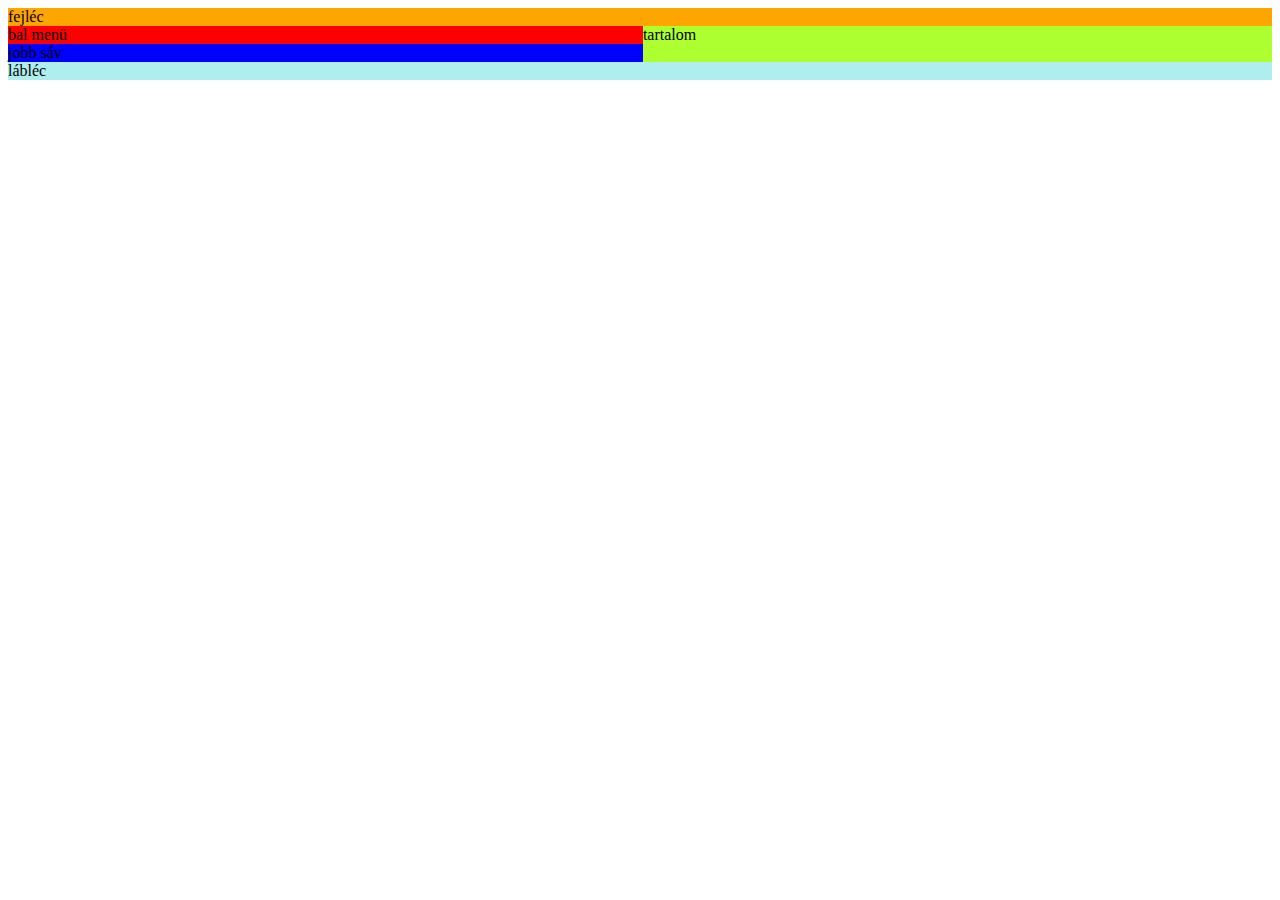
==== Progi 2022/index.html @ 855f248c "index" ====
<!doctype html>
<html>
<head>
    <link rel="stylesheet" href="index.css">
    <meta name="viewport" content="width-device-width,initial-scale=1.0">





    </head>
        <body>
            <div id="grid-container">
            <header>fejléc</header>
            <nav>bal menü</nav>
            <section class="jobbsav">jobb sáv</section>
            <section class="tartalom">tartalom</section>
            <footer>lábléc</footer> 
    

            </div>
        </body>
    </html>
---- Progi 2022/index.css ----
header
{
background-color: orange;
}

nav{background-color: red;}

.jobbsav
{
background-color: blue;
}

.tartalom
{
background-color: greenyellow;
}

footer
{
background-color: pink;
}



#grid-container
{
display: grid;
grid-template-columns: auto;
}
/*mobil*/



/*tablet*/
@media only screen and (min-width:600px)
{
footer{background-color:yellow;}
}


#grid-container
{
grid-template-columns: 25% 75%;
}

header{grid-column: 1 / 3;}
nav{grid-column: 1;}
.jobbsav{grid-column: 1;}
.tartalom{grid-column: 2; grid-row: 2 / 4;}
footer{grid-column: 1 / 3;}





/*pc*/
@media only screen and (min-width:1100px)
{
    footer{background-color:paleturquoise;}
}
#grid-container
{
display: grid;
grid-template-columns: auto;
}
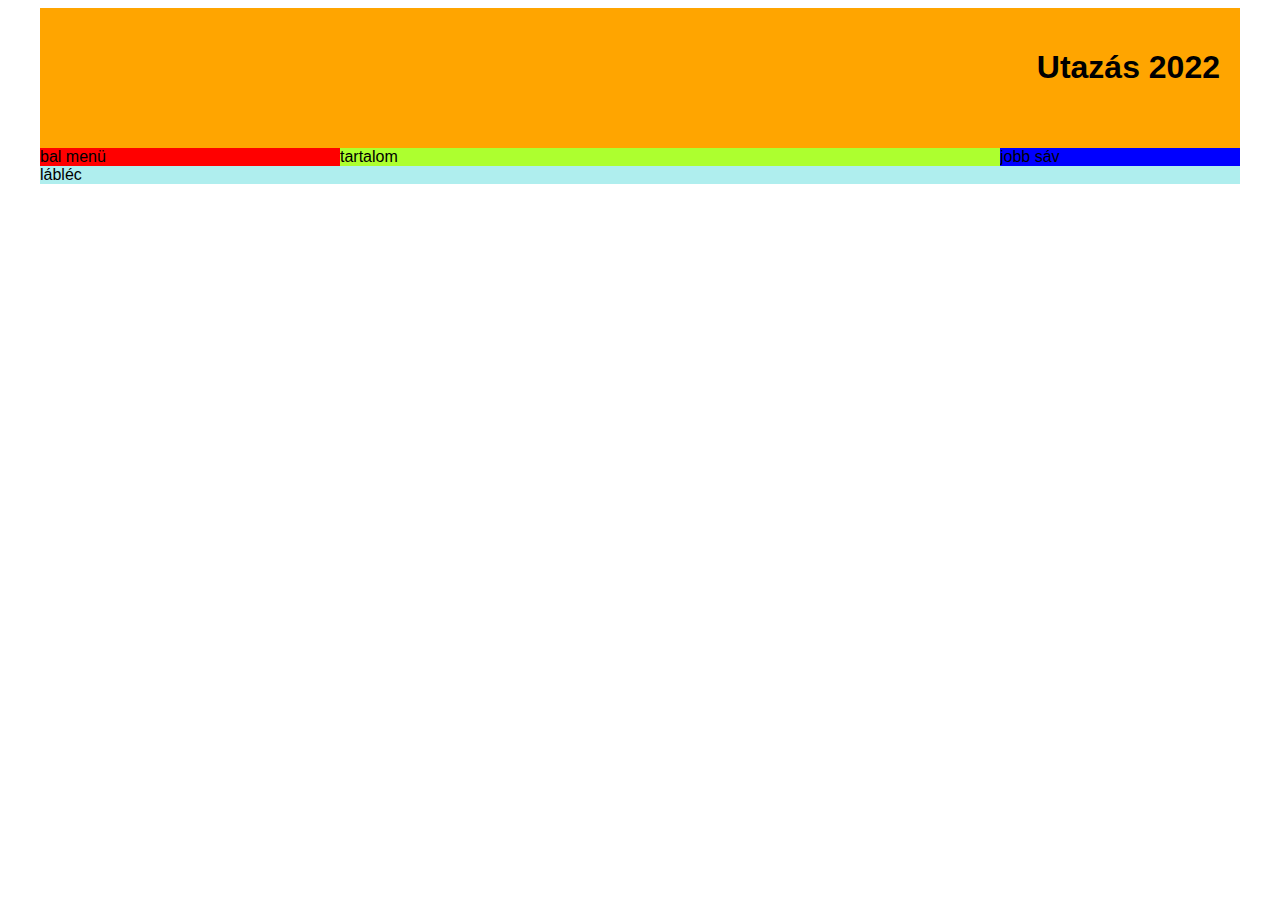
==== commit 457821e4: "kész" ====
--- a/Progi 2022/index.html
+++ b/Progi 2022/index.html
@@ -11,7 +11,7 @@
     </head>
         <body>
             <div id="grid-container">
-            <header>fejléc</header>
+            <header><h1>Utazás 2022</h1></header>
             <nav>bal menü</nav>
             <section class="jobbsav">jobb sáv</section>
             <section class="tartalom">tartalom</section>
--- a/Progi 2022/index.css
+++ b/Progi 2022/index.css
@@ -1,4 +1,19 @@
-header
+ *
+ {
+ font-family: Verdana, Geneva, Tahoma, sans-serif;    
+
+ }
+ 
+ header
+ {
+height: 100px;
+padding: 20px;
+text-align: right;
+ }
+ 
+ 
+ 
+ header
 {
 background-color: orange;
 }
@@ -53,15 +68,23 @@
 
 
 
-/*pc*/
-@media only screen and (min-width:1100px)
+/* monitor */
+@media only screen and (min-width:1200px)
 {
     footer{background-color:paleturquoise;}
 }
+
 #grid-container
 {
-display: grid;
-grid-template-columns: auto;
+grid-template-columns: 25% 55% 20%;
+width:1200px;
+margin:auto;
 }
 
+header{grid-column: 1 / 4;}
+nav{grid-column: 1;}
+.jobbsav{grid-column: 3;}
+.tartalom{grid-column: 2; }
+footer{grid-column: 1 / 4;}
 
+
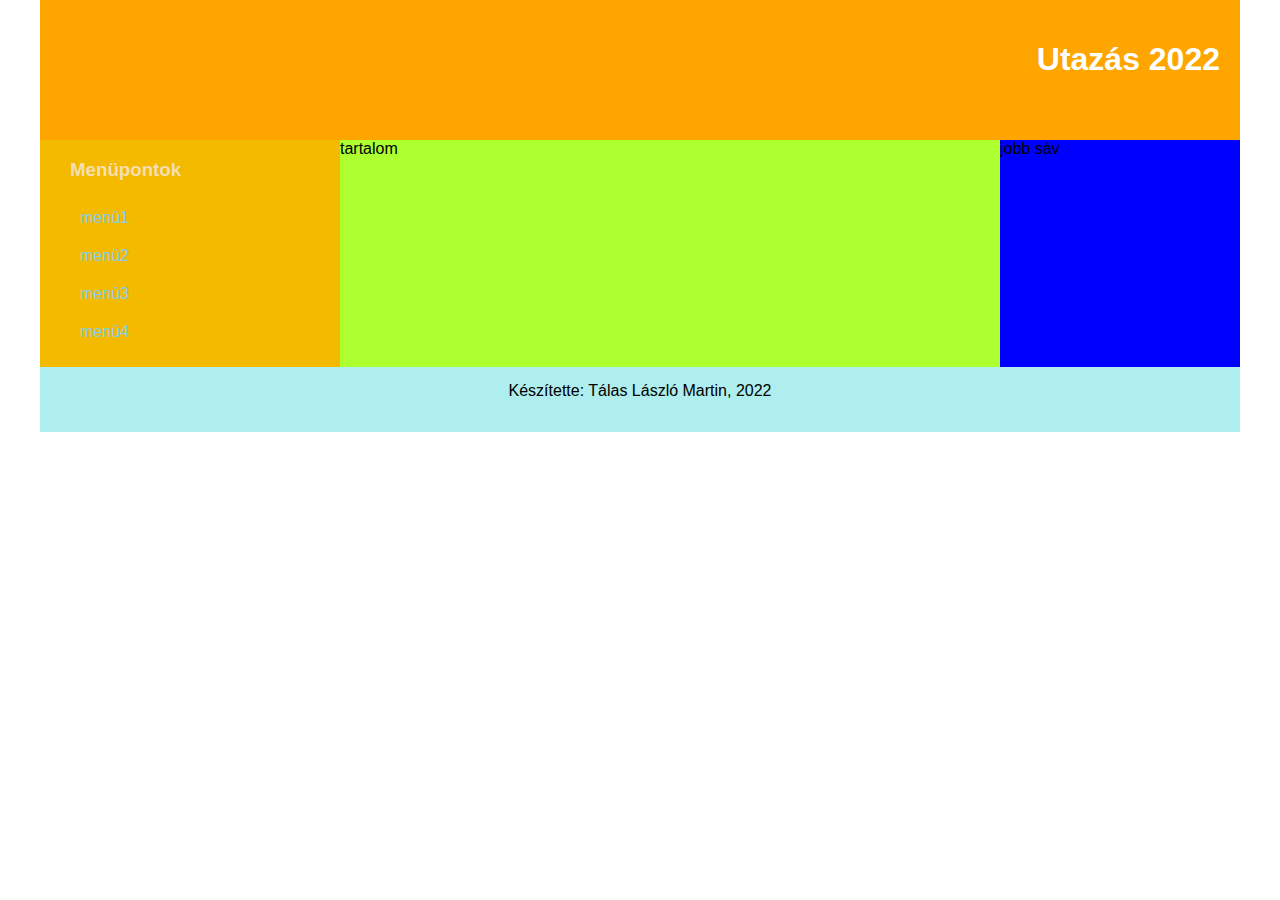
==== commit 29f4fdbc: "Kész LAYOUT" ====
--- a/Progi 2022/index.html
+++ b/Progi 2022/index.html
@@ -12,10 +12,20 @@
         <body>
             <div id="grid-container">
             <header><h1>Utazás 2022</h1></header>
-            <nav>bal menü</nav>
+            <nav>
+                <h3>Menüpontok</h3>
+                <ul>
+                    <a href="#"><li>menü1</li></a>
+                    <a href="#"><li>menü2</li></a>
+                    <a href="#"><li>menü3</li></a>
+                    <a href="#"><li>menü4</li></a>
+
+                </ul>
+
+            </nav>
             <section class="jobbsav">jobb sáv</section>
             <section class="tartalom">tartalom</section>
-            <footer>lábléc</footer> 
+            <footer>Készítette: Tálas László Martin, 2022</footer> 
     
 
             </div>
--- a/Progi 2022/index.css
+++ b/Progi 2022/index.css
@@ -9,7 +9,56 @@
 height: 100px;
 padding: 20px;
 text-align: right;
+background-image: url("images/erdely.jpg");
+background-position: center;
+color: white;
  }
+
+ body
+ {
+margin:0px
+ }
+
+ nav
+ {
+color: wheat;
+padding-left: 30px;
+ }
+
+ nav a
+ {
+color: skyblue;
+text-decoration: none;
+ }
+
+ nav li
+ {
+list-style-type: none;
+padding: 10px;
+ }
+
+ nav ul
+ {
+padding:0px;
+ }
+
+ nav a:hover li
+ {
+color:springgreen;
+background-color:royalblue
+ }
+
+ footer
+ {
+text-align: center;
+min-height: 50px;
+padding-top:15px;
+ }
+ 
+
+
+
+
  
  
  
@@ -18,7 +67,7 @@
 background-color: orange;
 }
 
-nav{background-color: red;}
+nav{background-color: rgb(243, 186, 0);}
 
 .jobbsav
 {
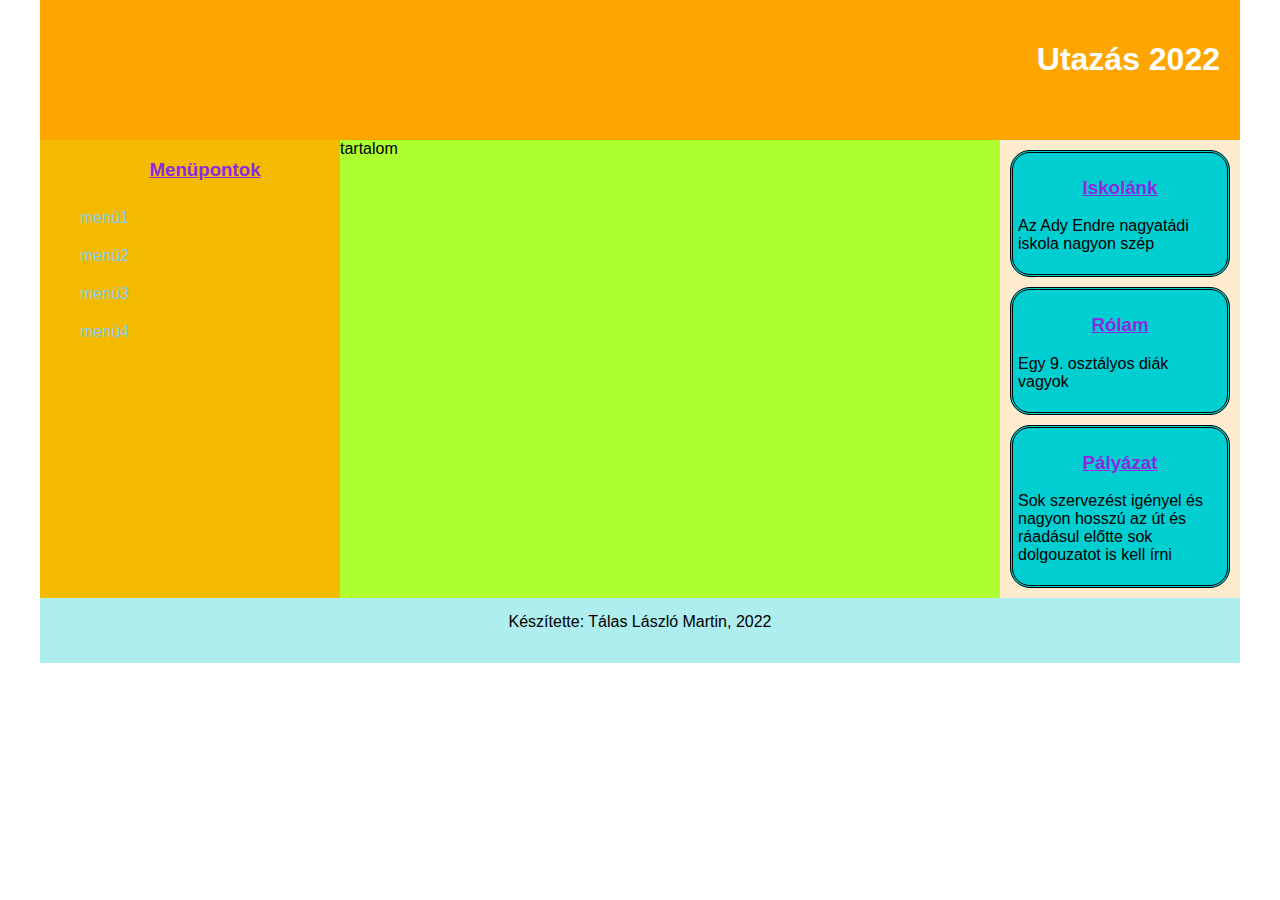
==== commit 75642b29: "Erdely HTML" ====
--- a/Progi 2022/index.html
+++ b/Progi 2022/index.html
@@ -3,7 +3,7 @@
 <head>
     <link rel="stylesheet" href="index.css">
     <meta name="viewport" content="width-device-width,initial-scale=1.0">
-
+    
 
 
 
@@ -23,10 +23,24 @@
                 </ul>
 
             </nav>
-            <section class="jobbsav">jobb sáv</section>
+            <section class="jobbsav">
+                <div class="infobox">
+                    <h3>Iskolánk</h3>
+                    <p>Az Ady Endre nagyatádi iskola nagyon szép</p>
+                </div>
+                <div class="infobox">
+                    <h3>Rólam</h3>
+                    <p>Egy 9. osztályos diák vagyok</p>
+                </div>
+                <div class="infobox">
+                    <h3>Pályázat</h3>
+                    <p>Sok szervezést igényel és nagyon hosszú az út és ráadásul előtte sok dolgouzatot is kell írni</p>
+                </div>
+
+            </section>
             <section class="tartalom">tartalom</section>
             <footer>Készítette: Tálas László Martin, 2022</footer> 
-    
+            
 
             </div>
         </body>
--- a/Progi 2022/index.css
+++ b/Progi 2022/index.css
@@ -55,6 +55,23 @@
 padding-top:15px;
  }
  
+.infobox
+{
+padding-right: 30px;
+background-color: darkturquoise;
+border: double;
+margin: 10px;
+padding: 5px;
+border-radius: 20px;
+}
+
+div h3
+{
+font-family: 'Franklin Gothic Medium', 'Arial Narrow', Arial, sans-serif;
+color: blueviolet;
+text-decoration: underline;
+text-align: center;
+}
 
 
 
@@ -71,7 +88,7 @@
 
 .jobbsav
 {
-background-color: blue;
+background-color: blanchedalmond;
 }
 
 .tartalom
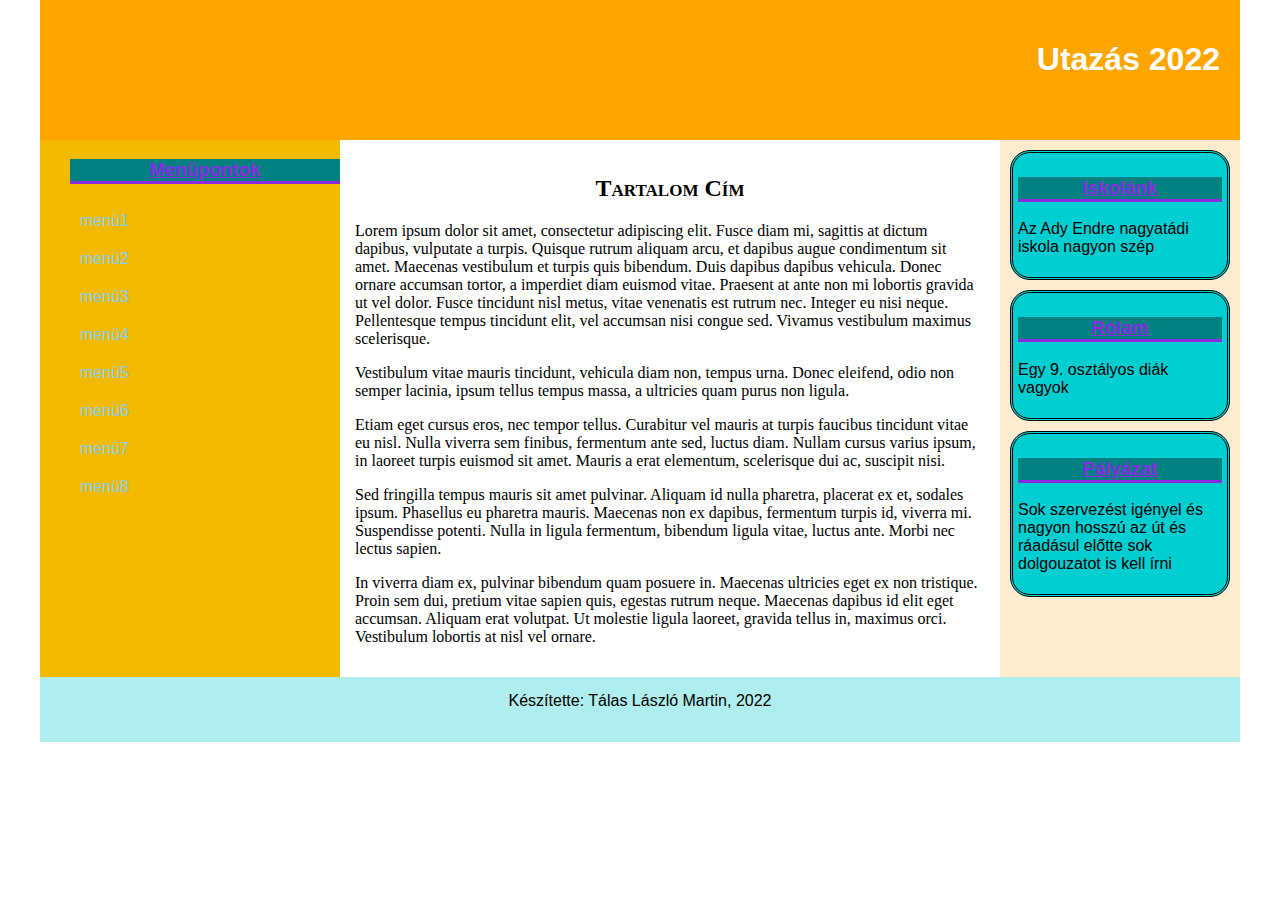
==== commit b91e7013: "készvan 2" ====
--- a/Progi 2022/index.html
+++ b/Progi 2022/index.html
@@ -3,6 +3,7 @@
 <head>
     <link rel="stylesheet" href="index.css">
     <meta name="viewport" content="width-device-width,initial-scale=1.0">
+    <title>Gyakorlás</title>
     
 
 
@@ -19,6 +20,11 @@
                     <a href="#"><li>menü2</li></a>
                     <a href="#"><li>menü3</li></a>
                     <a href="#"><li>menü4</li></a>
+                    <a href="#"><li>menü5</li></a>
+                    <a href="#"><li>menü6</li></a>
+                    <a href="#"><li>menü7</li></a>
+                    <a href="#"><li>menü8</li></a>
+                    
 
                 </ul>
 
@@ -38,8 +44,24 @@
                 </div>
 
             </section>
-            <section class="tartalom">tartalom</section>
+            <section class="tartalom">
+                <picture>
+                    <source srcset="images/infoskep.jpg" media="(max-width: 600px)">
+                    
+
+                </picture>
+                <h2>Tartalom Cím</h2>
+                <p>Lorem ipsum dolor sit amet, consectetur adipiscing elit. Fusce diam mi, sagittis at dictum dapibus, vulputate a turpis. Quisque rutrum aliquam arcu, et dapibus augue condimentum sit amet. Maecenas vestibulum et turpis quis bibendum. Duis dapibus dapibus vehicula. Donec ornare accumsan tortor, a imperdiet diam euismod vitae. Praesent at ante non mi lobortis gravida ut vel dolor. Fusce tincidunt nisl metus, vitae venenatis est rutrum nec. Integer eu nisi neque. Pellentesque tempus tincidunt elit, vel accumsan nisi congue sed. Vivamus vestibulum maximus scelerisque.</p> 
+                <p>Vestibulum vitae mauris tincidunt, vehicula diam non, tempus urna. Donec eleifend, odio non semper lacinia, ipsum tellus tempus massa, a ultricies quam purus non ligula.</p>
+                <p>Etiam eget cursus eros, nec tempor tellus. Curabitur vel mauris at turpis faucibus tincidunt vitae eu nisl. Nulla viverra sem finibus, fermentum ante sed, luctus diam. Nullam cursus varius ipsum, in laoreet turpis euismod sit amet. Mauris a erat elementum, scelerisque dui ac, suscipit nisi.</p>
+                <p>Sed fringilla tempus mauris sit amet pulvinar. Aliquam id nulla pharetra, placerat ex et, sodales ipsum. Phasellus eu pharetra mauris. Maecenas non ex dapibus, fermentum turpis id, viverra mi. Suspendisse potenti. Nulla in ligula fermentum, bibendum ligula vitae, luctus ante. Morbi nec lectus sapien.</p>
+                <p>In viverra diam ex, pulvinar bibendum quam posuere in. Maecenas ultricies eget ex non tristique. Proin sem dui, pretium vitae sapien quis, egestas rutrum neque. Maecenas dapibus id elit eget accumsan. Aliquam erat volutpat. Ut molestie ligula laoreet, gravida tellus in, maximus orci. Vestibulum lobortis at nisl vel ornare. </p>
+            </section>
+            
+            
             <footer>Készítette: Tálas László Martin, 2022</footer> 
+        
+
             
 
             </div>
--- a/Progi 2022/index.css
+++ b/Progi 2022/index.css
@@ -71,6 +71,30 @@
 color: blueviolet;
 text-decoration: underline;
 text-align: center;
+border-bottom: solid;
+background-color: teal;
+}
+
+
+.tartalom p
+{
+text-align: left;
+font-family:cursive;
+font-size:medium
+}
+
+.tartalom
+{
+padding:15px;
+}
+
+.tartalom h2
+{
+font-family:cursive;
+text-align: center;
+text-decoration: double;
+font-variant: small-caps;
+background-image: ;
 }
 
 
@@ -93,7 +117,7 @@
 
 .tartalom
 {
-background-color: greenyellow;
+background-color: white
 }
 
 footer
@@ -127,7 +151,7 @@
 header{grid-column: 1 / 3;}
 nav{grid-column: 1;}
 .jobbsav{grid-column: 1;}
-.tartalom{grid-column: 2; grid-row: 2 / 4;}
+.tartalom{grid-column: 2; grid-row: 2 ;}
 footer{grid-column: 1 / 3;}
 
 
